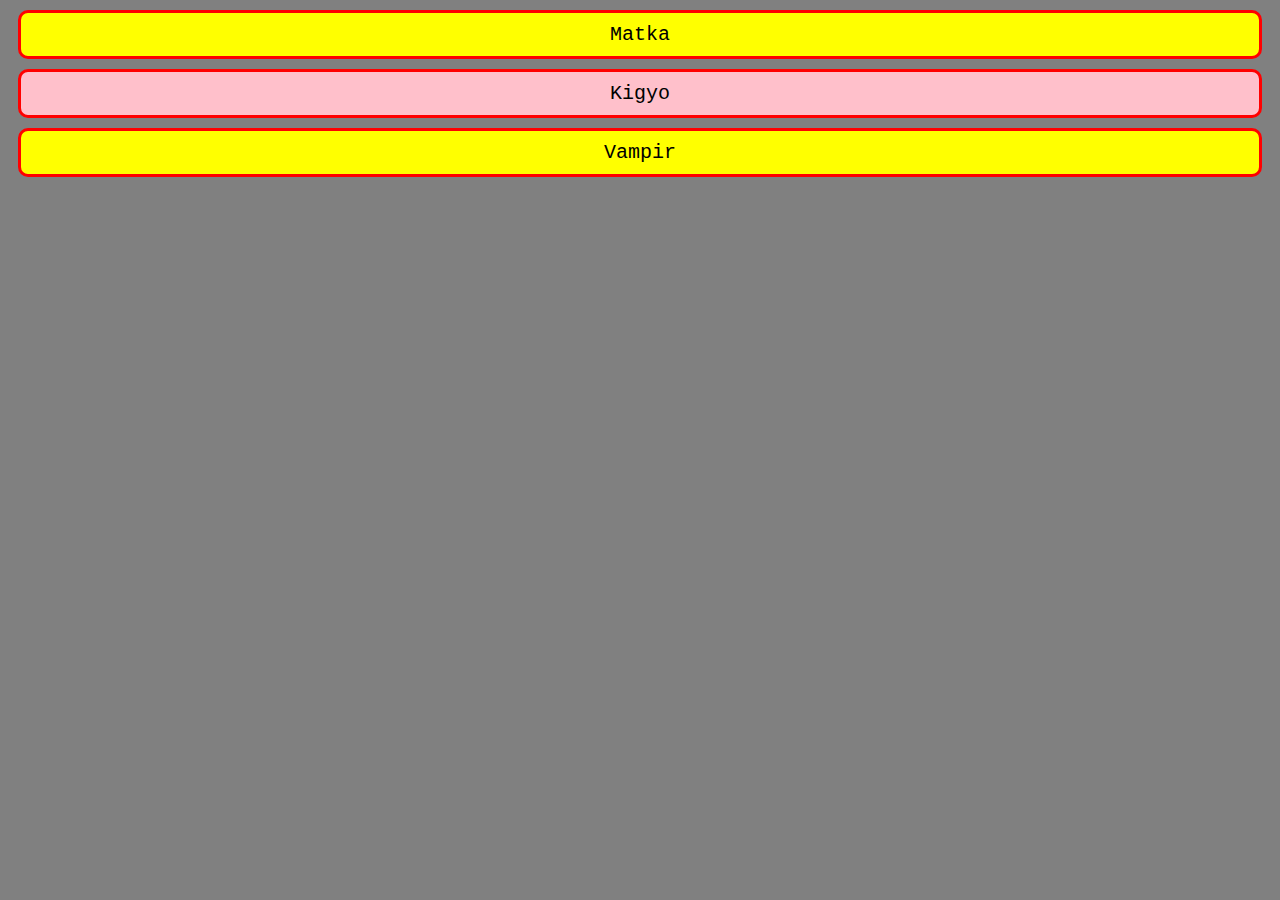
==== index.html @ 09bfef6b "Add files via upload" ====
<!DOCTYPE html>
<html lang="hu">
<head>
    <meta charset="UTF-8">
    <meta name="viewport" content="width=device-width, initial-scale=1.0">
    <link rel="stylesheet" href="style.css">
    <script src="script.js"></script>
    <title>Proba</title>
</head>
<body>
    <div onclick="f('matka')">Matka</div>
    <div onclick="f('kigyo')" class="harapos">Kigyo</div>
    <div onclick="f('vampir')">Vampir</div>
</body>
</html>
---- style.css ----
body {
    background-color: gray;
    text-align: center;
    font-size: 20px;
    font-family: 'Courier New', Courier, monospace;
}

div {
    background-color: yellow;
    padding: 10px;
    margin: 10px;
    border: solid 3px red;
    border-radius: 10px;
}

div.harapos {
    background-color: pink;   
}
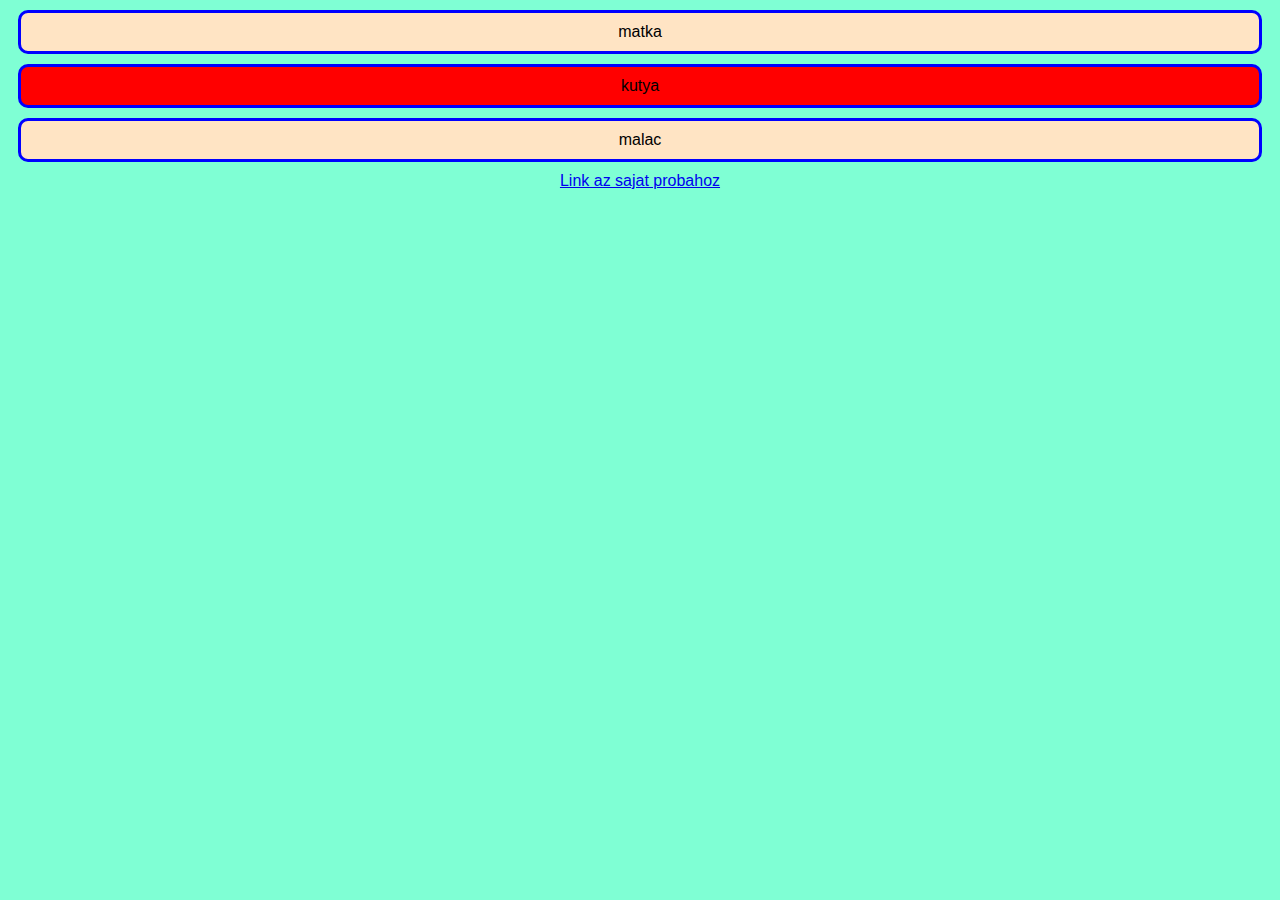
==== commit a9602cb5: "Add files via upload" ====
--- a/index.html
+++ b/index.html
@@ -3,13 +3,14 @@
 <head>
     <meta charset="UTF-8">
     <meta name="viewport" content="width=device-width, initial-scale=1.0">
-    <link rel="stylesheet" href="style.css">
-    <script src="script.js"></script>
+    <link rel="stylesheet" href="style-orai.css">
+    <script src="script-ora.js"></script>
     <title>Proba</title>
 </head>
 <body>
-    <div onclick="f('matka')">Matka</div>
-    <div onclick="f('kigyo')" class="harapos">Kigyo</div>
-    <div onclick="f('vampir')">Vampir</div>
+    <div onclick="f('matka')">matka</div>
+    <div onclick="f('kutya')" class="harapos">kutya</div>
+    <div onclick="f('malac')">malac</div>
+    <a href="index-orai.html" target="_blank">Link az sajat probahoz</a>
 </body>
 </html>--- a/style-orai.css
+++ b/style-orai.css
@@ -0,0 +1,18 @@
+body {
+    background-color: aquamarine;
+    text-align: center;
+    font-size: 16px;
+    font-family: 'Segoe UI', Tahoma, Geneva, Verdana, sans-serif;
+}
+
+div {
+    background-color: bisque;
+    padding: 10px;
+    margin: 10px;
+    border: solid 3px blue;
+    border-radius: 10px;
+}
+
+div.harapos {
+    background-color: red;   
+}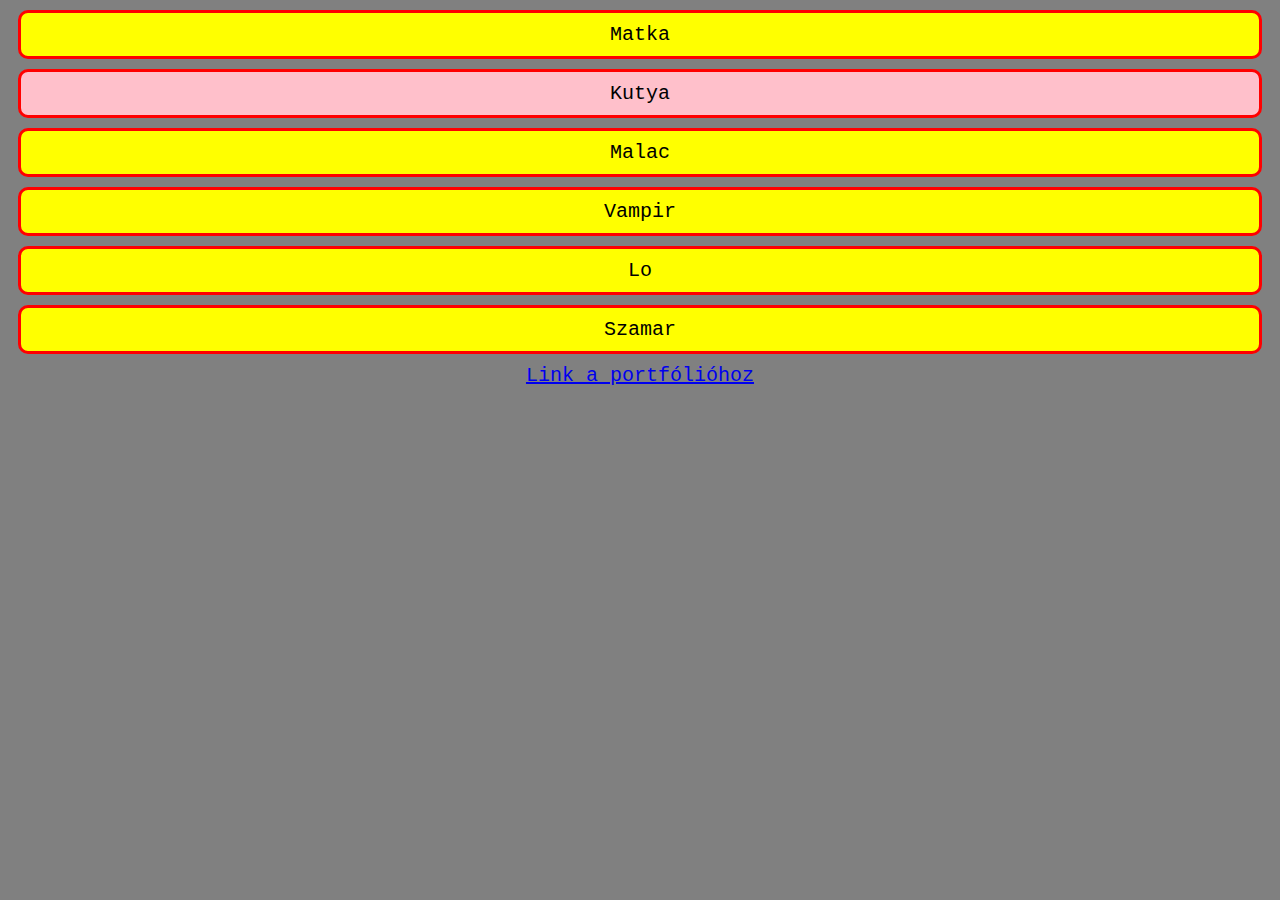
==== commit 51e98ef0: "Add files via upload" ====
--- a/index.html
+++ b/index.html
@@ -3,14 +3,17 @@
 <head>
     <meta charset="UTF-8">
     <meta name="viewport" content="width=device-width, initial-scale=1.0">
-    <link rel="stylesheet" href="style-orai.css">
+    <link rel="stylesheet" href="style.css">
     <script src="script-ora.js"></script>
     <title>Proba</title>
 </head>
 <body>
-    <div onclick="f('matka')">matka</div>
-    <div onclick="f('kutya')" class="harapos">kutya</div>
-    <div onclick="f('malac')">malac</div>
-    <a href="index-orai.html" target="_blank">Link az sajat probahoz</a>
+    <div onclick="f('matka')">Matka</div>
+    <div onclick="f('kutya')" class="harapos">Kutya</div>
+    <div onclick="f('malac')">Malac</div>
+    <div onclick="f('vampir')">Vampir</div>
+    <div onclick="f('lo')">Lo</div>
+    <div onclick="f('szamar')">Szamar</div>
+    <a href="index-orai.html" target="_blank">Link a portfólióhoz</a>
 </body>
 </html>--- a/style.css
+++ b/style.css
@@ -0,0 +1,18 @@
+body {
+    background-color: gray;
+    text-align: center;
+    font-size: 20px;
+    font-family: 'Courier New', Courier, monospace;
+}
+
+div {
+    background-color: yellow;
+    padding: 10px;
+    margin: 10px;
+    border: solid 3px red;
+    border-radius: 10px;
+}
+
+div.harapos {
+    background-color: pink;   
+}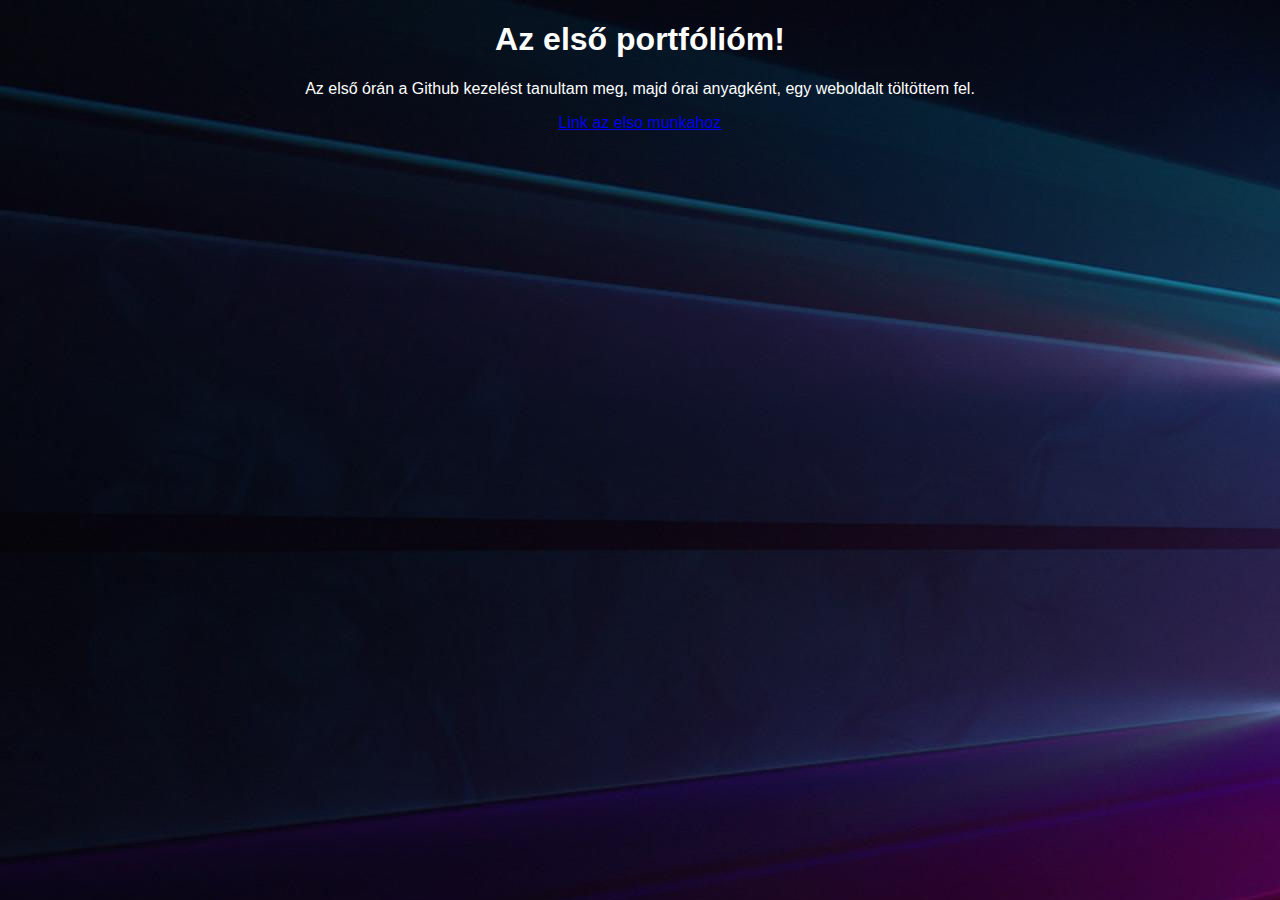
==== commit bc7e4c33: "Add files via upload" ====
--- a/index.html
+++ b/index.html
@@ -4,16 +4,11 @@
     <meta charset="UTF-8">
     <meta name="viewport" content="width=device-width, initial-scale=1.0">
     <link rel="stylesheet" href="style.css">
-    <script src="script-ora.js"></script>
-    <title>Proba</title>
+    <title>Sajat</title>
 </head>
 <body>
-    <div onclick="f('matka')">Matka</div>
-    <div onclick="f('kutya')" class="harapos">Kutya</div>
-    <div onclick="f('malac')">Malac</div>
-    <div onclick="f('vampir')">Vampir</div>
-    <div onclick="f('lo')">Lo</div>
-    <div onclick="f('szamar')">Szamar</div>
-    <a href="index-orai.html" target="_blank">Link a portfólióhoz</a>
+    <h1>Az első portfólióm!</h1>
+    <p>Az első órán a Github kezelést tanultam meg, majd órai anyagként, egy weboldalt töltöttem fel.</p>
+    <a href="index2.html" target="_blank">Link az elso munkahoz</a>
 </body>
 </html>--- a/style.css
+++ b/style.css
@@ -1,18 +1,7 @@
 body {
-    background-color: gray;
+    background-image: url('./7220826.jpg');;
     text-align: center;
-    font-size: 20px;
-    font-family: 'Courier New', Courier, monospace;
-}
-
-div {
-    background-color: yellow;
-    padding: 10px;
-    margin: 10px;
-    border: solid 3px red;
-    border-radius: 10px;
-}
-
-div.harapos {
-    background-color: pink;   
+    font-size: 16px;
+    font-family: 'Segoe UI', Tahoma, Geneva, Verdana, sans-serif;
+    color: white;
 }